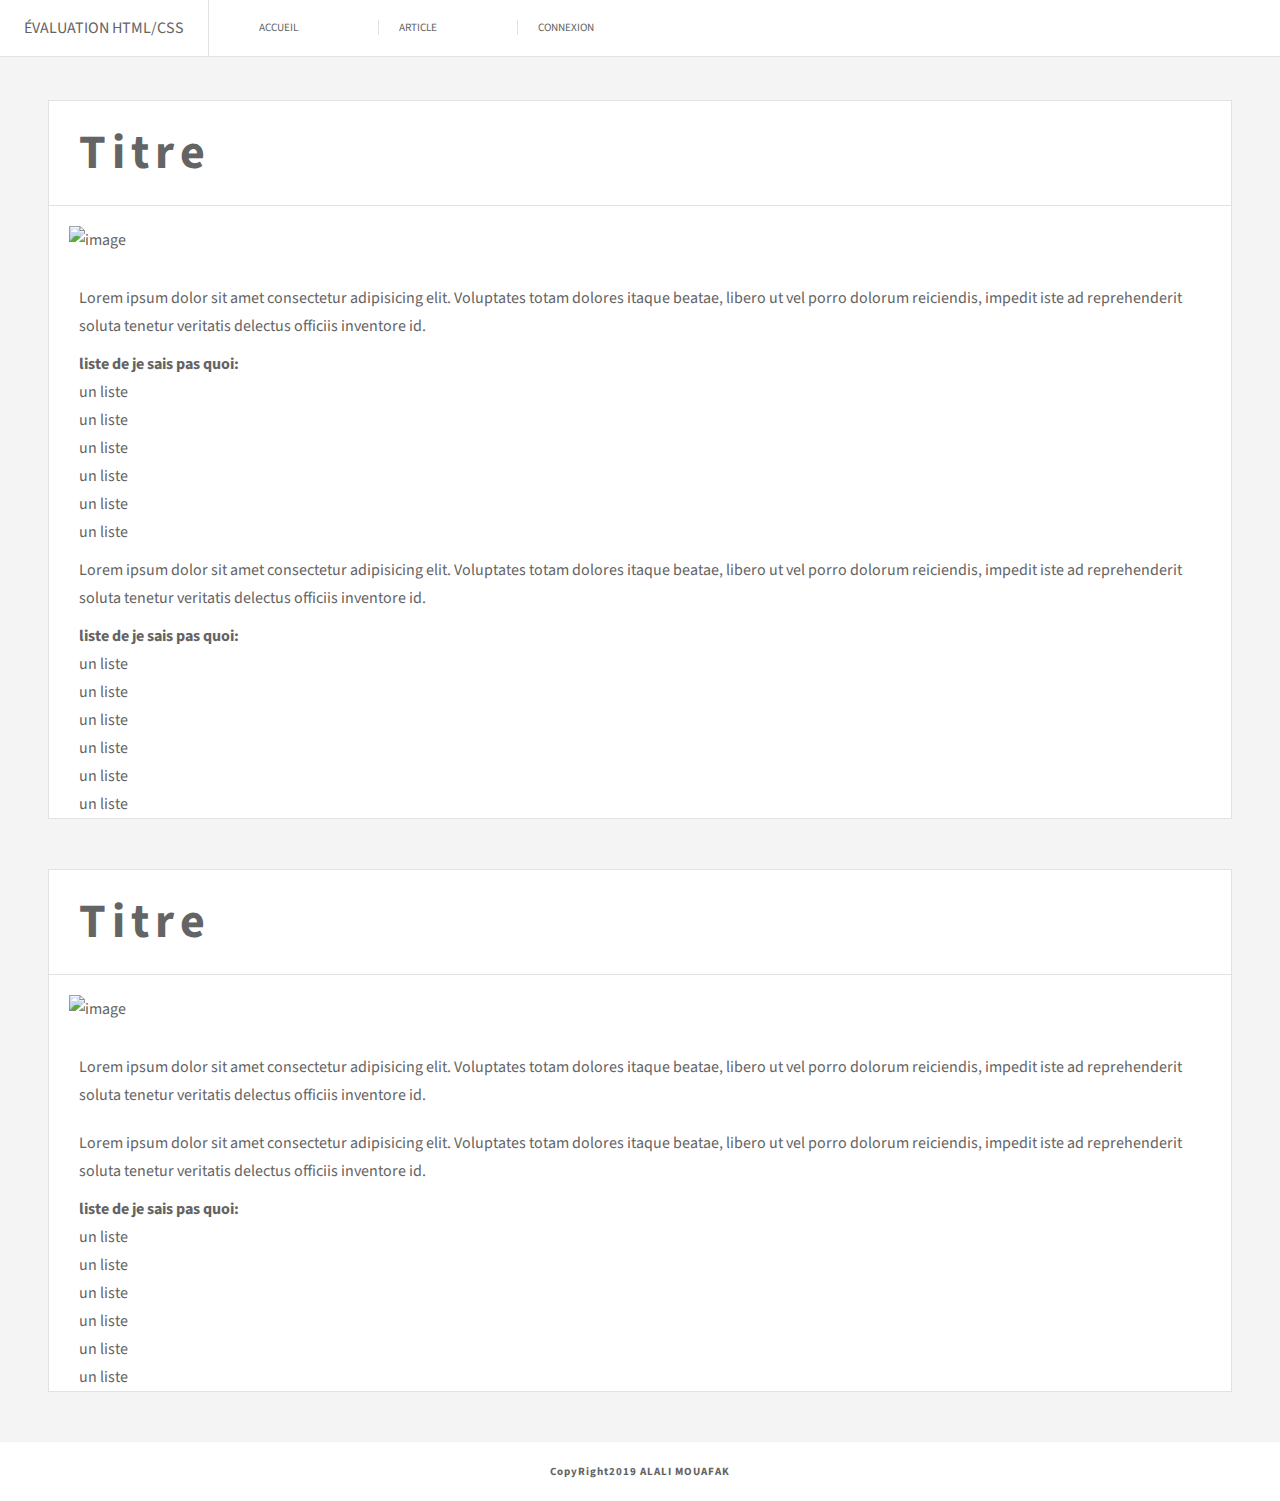
==== article.html @ 401241ab "Add files via upload" ====
<!DOCTYPE html>
<html lang="en">

<head>
    <meta charset="UTF-8">
    <meta name="viewport" content="width=device-width, initial-scale=1.0">
    <meta http-equiv="X-UA-Compatible" content="ie=edge">
    <link href="https://fonts.googleapis.com/css?family=Source+Sans+Pro&display=swap" rel="stylesheet">
    <link href="https://fonts.googleapis.com/css?family=Raleway&display=swap" rel="stylesheet">
    <link rel="stylesheet" href="article.css">
    <title>Évaluation HTML CSS</title>
</head>

<body>
    <div id="container">
        <nav id="navbar">
            <div id="logo">
                <a href="\">
                    <p>Évaluation HTML/CSS</p>
                </a>
            </div>
            <ul id="ul_menu">
                <li class="li_menu"><a id="accueil" href="index.html">ACCUEIL</a></li>
                <li class="li-menu"><a id="article" href="article.html">ARTICLE</a></li>
                <li class="li-menu"><a id="connexion" href="connexion.html">CONNEXION</a></A></li>
        </nav>
        <div id="content">
            <section class="arti_section">
                <article class="arti">
                    <div class="arti_header">
                        <h1>Titre</h1>
                    </div>
                    <div class="arti_image">
                        <img src="https://dummyimage.com/300x200/757575/fff" alt="image">
                    </div>
                    <p class="arti_para">
                        Lorem ipsum dolor sit amet consectetur adipisicing elit.
                        Voluptates totam dolores itaque beatae, libero ut vel
                        porro dolorum reiciendis, impedit iste ad reprehenderit <br>
                        soluta tenetur veritatis delectus officiis inventore id.
                        <h4>liste de je sais pas quoi:</h4>
                        <ul>
                            <li>un liste</li>
                            <li>un liste</li>
                            <li>un liste</li>
                            <li>un liste</li>
                            <li>un liste</li>
                            <li>un liste</li>
                        </ul>
                        <p class="arti_para">
                            Lorem ipsum dolor sit amet consectetur adipisicing elit.
                            Voluptates totam dolores itaque beatae, libero ut vel
                            porro dolorum reiciendis, impedit iste ad reprehenderit <br>
                            soluta tenetur veritatis delectus officiis inventore id.
                            <h4>liste de je sais pas quoi:</h4>
                            <ul>
                                <li>un liste</li>
                                <li>un liste</li>
                                <li>un liste</li>
                                <li>un liste</li>
                                <li>un liste</li>
                                <li>un liste</li>
                            </ul>
                        </p>
                    </p>
                </article>
            </section>

            <!-- *********************************************************** -->
            <section class="arti_section">
                <article class="arti">
                    <div class="arti_header">
                        <h1>Titre</h1>
                    </div>
                    <div class="arti_image">
                        <img src="https://dummyimage.com/300x200/757575/fff" alt="image">
                    </div>
                    <p class="arti_para">
                        Lorem ipsum dolor sit amet consectetur adipisicing elit.
                        Voluptates totam dolores itaque beatae, libero ut vel
                        porro dolorum reiciendis, impedit iste ad reprehenderit <br>
                        soluta tenetur veritatis delectus officiis inventore id.
                        <p class="arti_para">
                            Lorem ipsum dolor sit amet consectetur adipisicing elit.
                            Voluptates totam dolores itaque beatae, libero ut vel
                            porro dolorum reiciendis, impedit iste ad reprehenderit <br>
                            soluta tenetur veritatis delectus officiis inventore id.
                            <h4>liste de je sais pas quoi:</h4>
                            <ul>
                                <li>un liste</li>
                                <li>un liste</li>
                                <li>un liste</li>
                                <li>un liste</li>
                                <li>un liste</li>
                                <li>un liste</li>
                            </ul>
                        </p>
                    </p>
                </article>
            </section>

        </div>
        <!-- <aside id="aside_left">
            <p>
                Lorem ipsum dolor sit amet consectetur adipisicing elit.
                Voluptates totam dolores itaque beatae, libero ut vel
                porro dolorum reiciendis, impedit iste ad reprehenderit <br>
                soluta tenetur veritatis delectus officiis inventore id.
            </p>
        </aside> -->
        <footer id="onefooter">
            <p>CopyRight2019 ALALI MOUAFAK</p>
        </footer>
    </div>
</body>

</html>
---- article.css ----
/*
**  creation by mouafak alali
**  Évaluation HTML  CSS
**  6 novembre 2019
*/

:root{
    --main-color: #f4f4f4;
    --text-main-color :#646464;
}
*{
    font-family: 'Source Sans Pro', sans-serif;
    margin: 0;
    padding: 0;
    list-style: none;
    text-decoration: none;
    color: var(--text-main-color);
    line-height: 1.75;
}
body{
    background-color: var(--main-color);
}

/****************** container *********************/
#container{
    display: grid;
    grid-template-columns: repeat(3,1fr);
    grid-template-rows: minmax(50px,auto);
    grid-template-areas:
    "M M M"
    "C C C"
    "F F F"
    ;
}

/*********************** menu **************************/
#navbar{
    grid-area: M;
    background-color: #ffffff;
    display: flex;
    height: 56px;
    align-items: center;
    border-bottom: 1px solid rgb(160, 160, 160, .3);
    font-size: 16px;
    font-family: 'Raleway',sans-serif;
    line-height: 1.75;
    position: fixed;
    width: 100%;
}
#logo{
    background-color: #fff;
    font-size: 16px;
    color: #3c3b3b;
    font-family: 'Raleway', sans-serif;
    text-transform: uppercase;
    border-right: 1px solid rgb(160, 160, 160 , .3);
    height: 100%;
    display: flex;
    align-items: center;
}
#logo p{
    display: inline-block;
    margin:0 24px ;
    
}
#ul_menu{
    display: flex;
    font-size: 11.2px;
    color : #3c3b3b


}
#ul_menu li a{
    padding: 0 20px;
    border-left: 1px solid rgb(160, 160, 160 , .3);
}
#ul_menu :nth-child(1) a{
    border: none;
}
#ul_menu li a:hover{
    color: #2ebaae;
}
/****************************** content *************/
#content{
    grid-area: C;
    margin:0 48px;
}
.arti_section{
    margin-top: 50px;
}
.arti{
    display: flex;
    flex-direction: column;
    background-color: #fff;
    border: 1px solid rgb(160, 160, 160 , .3);
    font-family: 'Raleway', sans-serif;
    color: #3c3b3b;
    line-height: 1.65;

}
.arti .arti_header{
    padding: 10px 30px;
    border-bottom: 1px solid rgb(160, 160, 160 , .3);
    font-size: 24px;
    letter-spacing: 6px;
}
.arti .arti_image img{
    padding: 20px 20px;
    display: flex;
    overflow: hidden;
}
.arti_para{
    padding: 10px 30px;
}
.arti_para ul , li , h4 {
    padding: 0 30px;
}

/*********************** aside **************/
#aside_left{
    grid-area: A;
    display: flex;
    border: 1px solid rgb(160, 160, 160 , .3);
    margin: 48px 0px 0 48px;
    padding: 30px 0 0 30px;
    background-color: #fff;
}
#aside_left p{
    padding: 15px;
    text-align: left;
}
/****************** footer ********************/
#onefooter{
    grid-area: F;
    display: flex;
    justify-content: center;
    font-size: 11px;
    margin-top: 50px;
    background-color: #fff;
    padding: 20px;
    letter-spacing: 1px;
    font-weight: bold;
}
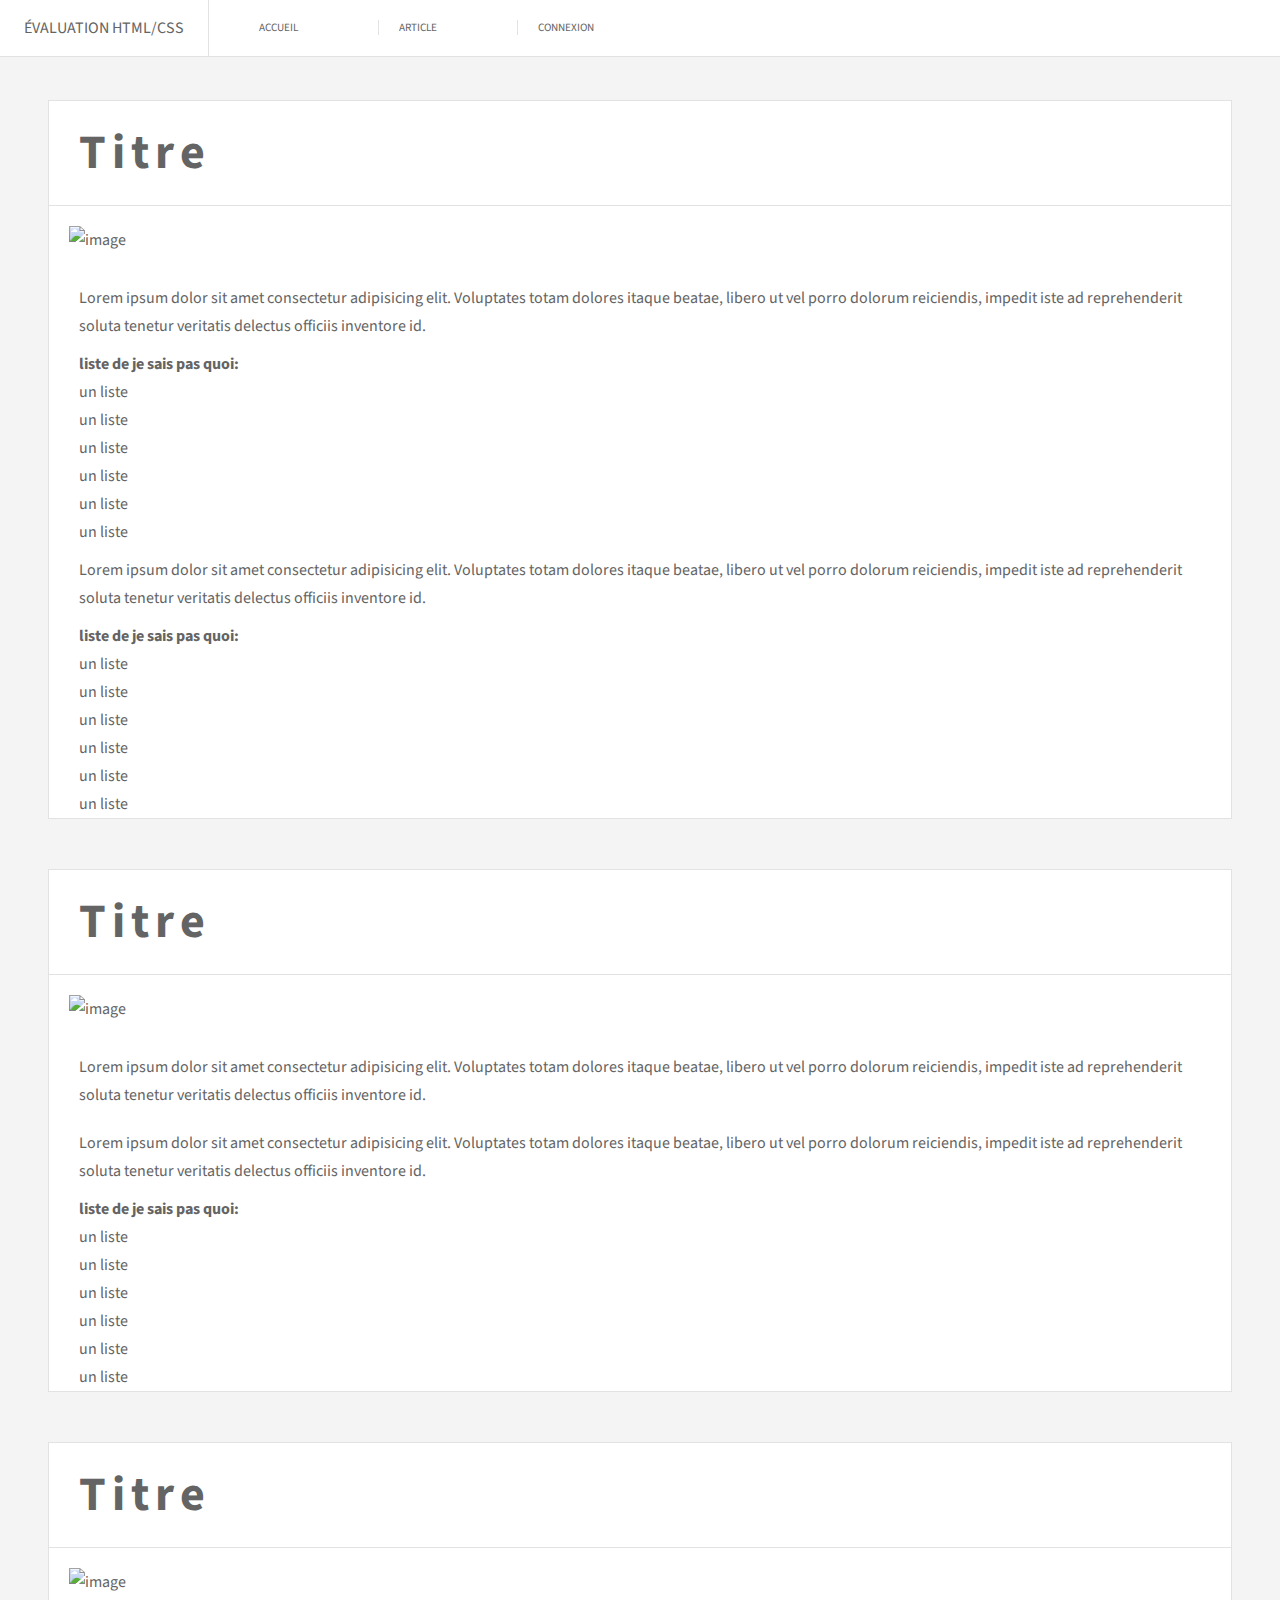
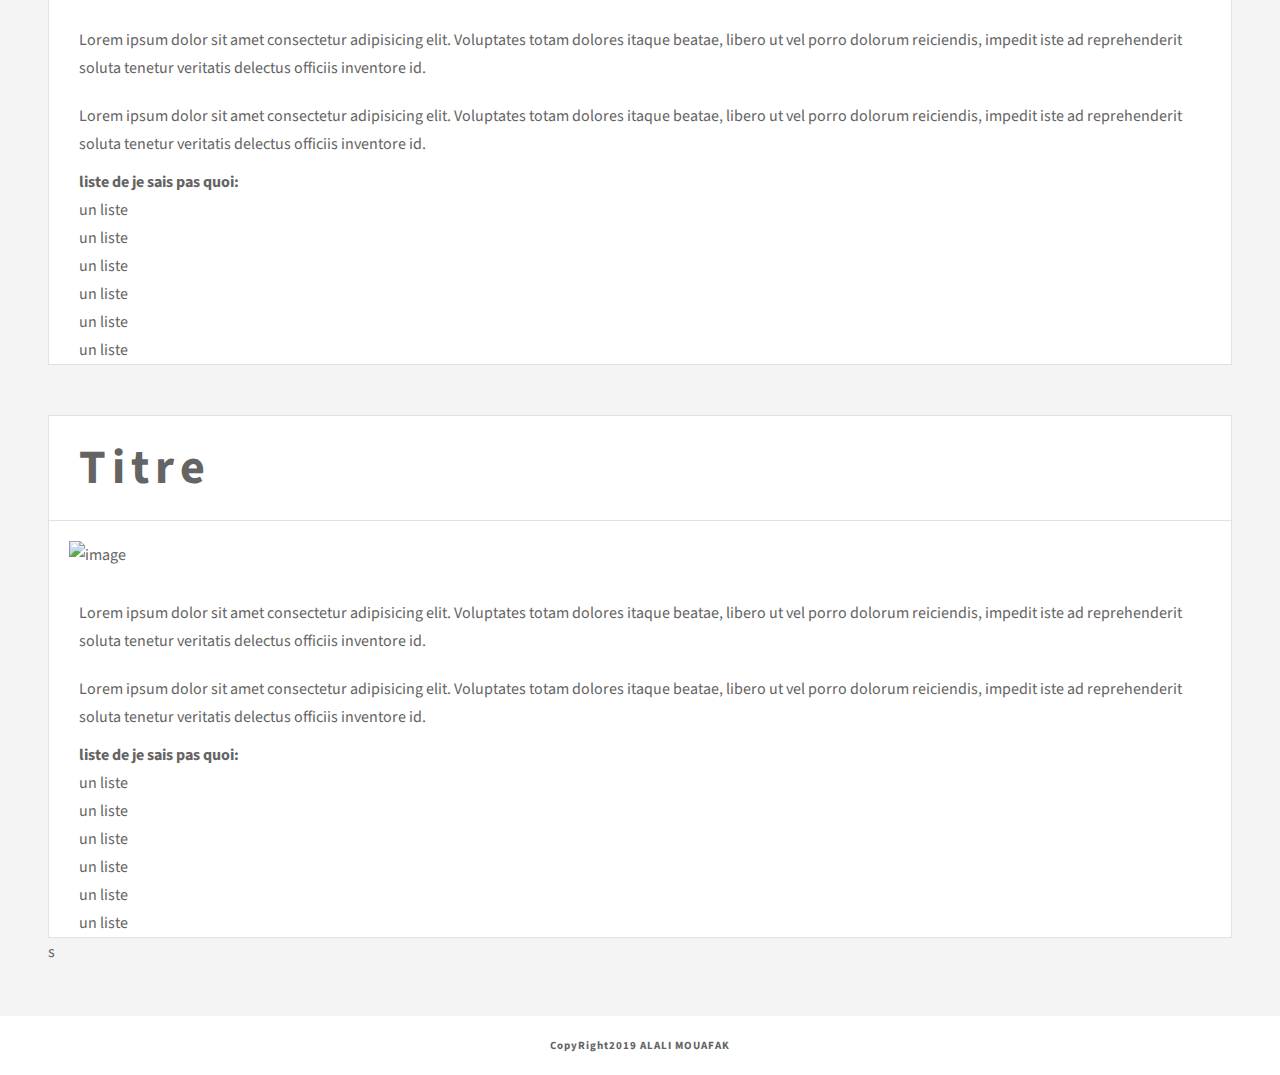
==== commit 8add41e1: "new push" ====
--- a/article.html
+++ b/article.html
@@ -1,117 +1,181 @@
-<!DOCTYPE html>
-<html lang="en">
-
-<head>
-    <meta charset="UTF-8">
-    <meta name="viewport" content="width=device-width, initial-scale=1.0">
-    <meta http-equiv="X-UA-Compatible" content="ie=edge">
-    <link href="https://fonts.googleapis.com/css?family=Source+Sans+Pro&display=swap" rel="stylesheet">
-    <link href="https://fonts.googleapis.com/css?family=Raleway&display=swap" rel="stylesheet">
-    <link rel="stylesheet" href="article.css">
-    <title>Évaluation HTML CSS</title>
-</head>
-
-<body>
-    <div id="container">
-        <nav id="navbar">
-            <div id="logo">
-                <a href="\">
-                    <p>Évaluation HTML/CSS</p>
-                </a>
-            </div>
-            <ul id="ul_menu">
-                <li class="li_menu"><a id="accueil" href="index.html">ACCUEIL</a></li>
-                <li class="li-menu"><a id="article" href="article.html">ARTICLE</a></li>
-                <li class="li-menu"><a id="connexion" href="connexion.html">CONNEXION</a></A></li>
-        </nav>
-        <div id="content">
-            <section class="arti_section">
-                <article class="arti">
-                    <div class="arti_header">
-                        <h1>Titre</h1>
-                    </div>
-                    <div class="arti_image">
-                        <img src="https://dummyimage.com/300x200/757575/fff" alt="image">
-                    </div>
-                    <p class="arti_para">
-                        Lorem ipsum dolor sit amet consectetur adipisicing elit.
-                        Voluptates totam dolores itaque beatae, libero ut vel
-                        porro dolorum reiciendis, impedit iste ad reprehenderit <br>
-                        soluta tenetur veritatis delectus officiis inventore id.
-                        <h4>liste de je sais pas quoi:</h4>
-                        <ul>
-                            <li>un liste</li>
-                            <li>un liste</li>
-                            <li>un liste</li>
-                            <li>un liste</li>
-                            <li>un liste</li>
-                            <li>un liste</li>
-                        </ul>
-                        <p class="arti_para">
-                            Lorem ipsum dolor sit amet consectetur adipisicing elit.
-                            Voluptates totam dolores itaque beatae, libero ut vel
-                            porro dolorum reiciendis, impedit iste ad reprehenderit <br>
-                            soluta tenetur veritatis delectus officiis inventore id.
-                            <h4>liste de je sais pas quoi:</h4>
-                            <ul>
-                                <li>un liste</li>
-                                <li>un liste</li>
-                                <li>un liste</li>
-                                <li>un liste</li>
-                                <li>un liste</li>
-                                <li>un liste</li>
-                            </ul>
-                        </p>
-                    </p>
-                </article>
-            </section>
-
-            <!-- *********************************************************** -->
-            <section class="arti_section">
-                <article class="arti">
-                    <div class="arti_header">
-                        <h1>Titre</h1>
-                    </div>
-                    <div class="arti_image">
-                        <img src="https://dummyimage.com/300x200/757575/fff" alt="image">
-                    </div>
-                    <p class="arti_para">
-                        Lorem ipsum dolor sit amet consectetur adipisicing elit.
-                        Voluptates totam dolores itaque beatae, libero ut vel
-                        porro dolorum reiciendis, impedit iste ad reprehenderit <br>
-                        soluta tenetur veritatis delectus officiis inventore id.
-                        <p class="arti_para">
-                            Lorem ipsum dolor sit amet consectetur adipisicing elit.
-                            Voluptates totam dolores itaque beatae, libero ut vel
-                            porro dolorum reiciendis, impedit iste ad reprehenderit <br>
-                            soluta tenetur veritatis delectus officiis inventore id.
-                            <h4>liste de je sais pas quoi:</h4>
-                            <ul>
-                                <li>un liste</li>
-                                <li>un liste</li>
-                                <li>un liste</li>
-                                <li>un liste</li>
-                                <li>un liste</li>
-                                <li>un liste</li>
-                            </ul>
-                        </p>
-                    </p>
-                </article>
-            </section>
-
-        </div>
-        <!-- <aside id="aside_left">
-            <p>
-                Lorem ipsum dolor sit amet consectetur adipisicing elit.
-                Voluptates totam dolores itaque beatae, libero ut vel
-                porro dolorum reiciendis, impedit iste ad reprehenderit <br>
-                soluta tenetur veritatis delectus officiis inventore id.
-            </p>
-        </aside> -->
-        <footer id="onefooter">
-            <p>CopyRight2019 ALALI MOUAFAK</p>
-        </footer>
-    </div>
-</body>
-
+<!DOCTYPE html>
+<html lang="en">
+
+<head>
+    <meta charset="UTF-8">
+    <meta name="viewport" content="width=device-width, initial-scale=1.0">
+    <meta http-equiv="X-UA-Compatible" content="ie=edge">
+    <link href="https://fonts.googleapis.com/css?family=Source+Sans+Pro&display=swap" rel="stylesheet">
+    <link href="https://fonts.googleapis.com/css?family=Raleway&display=swap" rel="stylesheet">
+    <link rel="stylesheet" href="article.css">
+    <title>Évaluation HTML CSS</title>
+</head>
+
+<body>
+    <div id="container">
+        <nav id="navbar">
+            <div id="logo">
+                <a href="\">
+                    <p>Évaluation HTML/CSS</p>
+                </a>
+            </div>
+            <ul id="ul_menu">
+                <li class="li_menu"><a id="accueil" href="index.html">ACCUEIL</a></li>
+                <li class="li-menu"><a id="article" href="article.html">ARTICLE</a></li>
+                <li class="li-menu"><a id="connexion" href="connexion.html">CONNEXION</a></A></li>
+        </nav>
+        <div id="content">
+            <!-- *********************************************************** -->
+            <section class="arti_section">
+                <article class="arti">
+                    <div class="arti_header">
+                        <h1>Titre</h1>
+                    </div>
+                    <div class="arti_image">
+                        <img src="https://dummyimage.com/300x200/757575/fff" alt="image">
+                    </div>
+                    <p class="arti_para">
+                        Lorem ipsum dolor sit amet consectetur adipisicing elit.
+                        Voluptates totam dolores itaque beatae, libero ut vel
+                        porro dolorum reiciendis, impedit iste ad reprehenderit <br>
+                        soluta tenetur veritatis delectus officiis inventore id.
+                        <h4>liste de je sais pas quoi:</h4>
+                        <ul>
+                            <li>un liste</li>
+                            <li>un liste</li>
+                            <li>un liste</li>
+                            <li>un liste</li>
+                            <li>un liste</li>
+                            <li>un liste</li>
+                        </ul>
+                        <p class="arti_para">
+                            Lorem ipsum dolor sit amet consectetur adipisicing elit.
+                            Voluptates totam dolores itaque beatae, libero ut vel
+                            porro dolorum reiciendis, impedit iste ad reprehenderit <br>
+                            soluta tenetur veritatis delectus officiis inventore id.
+                            <h4>liste de je sais pas quoi:</h4>
+                            <ul>
+                                <li>un liste</li>
+                                <li>un liste</li>
+                                <li>un liste</li>
+                                <li>un liste</li>
+                                <li>un liste</li>
+                                <li>un liste</li>
+                            </ul>
+                        </p>
+                    </p>
+                </article>
+            </section>
+            <!-- *********************************************************** -->
+            <section class="arti_section">
+                <article class="arti">
+                    <div class="arti_header">
+                        <h1>Titre</h1>
+                    </div>
+                    <div class="arti_image">
+                        <img src="https://dummyimage.com/300x200/757575/fff" alt="image">
+                    </div>
+                    <p class="arti_para">
+                        Lorem ipsum dolor sit amet consectetur adipisicing elit.
+                        Voluptates totam dolores itaque beatae, libero ut vel
+                        porro dolorum reiciendis, impedit iste ad reprehenderit <br>
+                        soluta tenetur veritatis delectus officiis inventore id.
+                        <p class="arti_para">
+                            Lorem ipsum dolor sit amet consectetur adipisicing elit.
+                            Voluptates totam dolores itaque beatae, libero ut vel
+                            porro dolorum reiciendis, impedit iste ad reprehenderit <br>
+                            soluta tenetur veritatis delectus officiis inventore id.
+                            <h4>liste de je sais pas quoi:</h4>
+                            <ul>
+                                <li>un liste</li>
+                                <li>un liste</li>
+                                <li>un liste</li>
+                                <li>un liste</li>
+                                <li>un liste</li>
+                                <li>un liste</li>
+                            </ul>
+                        </p>
+                    </p>
+                </article>
+            </section>
+                   <!-- **************************************************** -->
+            <section class="arti_section">
+                    <article class="arti">
+                        <div class="arti_header">
+                            <h1>Titre</h1>
+                        </div>
+                        <div class="arti_image">
+                            <img src="https://dummyimage.com/300x200/757575/fff" alt="image">
+                        </div>
+                        <p class="arti_para">
+                            Lorem ipsum dolor sit amet consectetur adipisicing elit.
+                            Voluptates totam dolores itaque beatae, libero ut vel
+                            porro dolorum reiciendis, impedit iste ad reprehenderit <br>
+                            soluta tenetur veritatis delectus officiis inventore id.
+                            <p class="arti_para">
+                                Lorem ipsum dolor sit amet consectetur adipisicing elit.
+                                Voluptates totam dolores itaque beatae, libero ut vel
+                                porro dolorum reiciendis, impedit iste ad reprehenderit <br>
+                                soluta tenetur veritatis delectus officiis inventore id.
+                                <h4>liste de je sais pas quoi:</h4>
+                                <ul>
+                                    <li>un liste</li>
+                                    <li>un liste</li>
+                                    <li>un liste</li>
+                                    <li>un liste</li>
+                                    <li>un liste</li>
+                                    <li>un liste</li>
+                                </ul>
+                            </p>
+                        </p>
+                    </article>
+            </section>
+            <!-- *********************************************************** -->
+            <section class="arti_section">
+                <article class="arti">
+                    <div class="arti_header">
+                        <h1>Titre</h1>
+                    </div>
+                    <div class="arti_image">
+                        <img src="https://dummyimage.com/300x200/757575/fff" alt="image">
+                    </div>
+                    <p class="arti_para">
+                        Lorem ipsum dolor sit amet consectetur adipisicing elit.
+                        Voluptates totam dolores itaque beatae, libero ut vel
+                        porro dolorum reiciendis, impedit iste ad reprehenderit <br>
+                        soluta tenetur veritatis delectus officiis inventore id.
+                        <p class="arti_para">
+                            Lorem ipsum dolor sit amet consectetur adipisicing elit.
+                            Voluptates totam dolores itaque beatae, libero ut vel
+                            porro dolorum reiciendis, impedit iste ad reprehenderit <br>
+                            soluta tenetur veritatis delectus officiis inventore id.
+                            <h4>liste de je sais pas quoi:</h4>
+                            <ul>
+                                <li>un liste</li>
+                                <li>un liste</li>
+                                <li>un liste</li>
+                                <li>un liste</li>
+                                <li>un liste</li>
+                                <li>un liste</li>
+                            </ul>
+                        </p>
+                    </p>
+                </article>
+            </section>
+s
+        </div>
+        <!-- <aside id="aside_left">
+            <p>
+                Lorem ipsum dolor sit amet consectetur adipisicing elit.
+                Voluptates totam dolores itaque beatae, libero ut vel
+                porro dolorum reiciendis, impedit iste ad reprehenderit <br>
+                soluta tenetur veritatis delectus officiis inventore id.
+            </p>
+        </aside> -->
+        <footer id="onefooter">
+            <p>CopyRight2019 ALALI MOUAFAK</p>
+        </footer>
+    </div>
+</body>
+
 </html>--- a/article.css
+++ b/article.css
@@ -1,143 +1,143 @@
-/*
-**  creation by mouafak alali
-**  Évaluation HTML  CSS
-**  6 novembre 2019
-*/
-
-:root{
-    --main-color: #f4f4f4;
-    --text-main-color :#646464;
-}
-*{
-    font-family: 'Source Sans Pro', sans-serif;
-    margin: 0;
-    padding: 0;
-    list-style: none;
-    text-decoration: none;
-    color: var(--text-main-color);
-    line-height: 1.75;
-}
-body{
-    background-color: var(--main-color);
-}
-
-/****************** container *********************/
-#container{
-    display: grid;
-    grid-template-columns: repeat(3,1fr);
-    grid-template-rows: minmax(50px,auto);
-    grid-template-areas:
-    "M M M"
-    "C C C"
-    "F F F"
-    ;
-}
-
-/*********************** menu **************************/
-#navbar{
-    grid-area: M;
-    background-color: #ffffff;
-    display: flex;
-    height: 56px;
-    align-items: center;
-    border-bottom: 1px solid rgb(160, 160, 160, .3);
-    font-size: 16px;
-    font-family: 'Raleway',sans-serif;
-    line-height: 1.75;
-    position: fixed;
-    width: 100%;
-}
-#logo{
-    background-color: #fff;
-    font-size: 16px;
-    color: #3c3b3b;
-    font-family: 'Raleway', sans-serif;
-    text-transform: uppercase;
-    border-right: 1px solid rgb(160, 160, 160 , .3);
-    height: 100%;
-    display: flex;
-    align-items: center;
-}
-#logo p{
-    display: inline-block;
-    margin:0 24px ;
-    
-}
-#ul_menu{
-    display: flex;
-    font-size: 11.2px;
-    color : #3c3b3b
-
-
-}
-#ul_menu li a{
-    padding: 0 20px;
-    border-left: 1px solid rgb(160, 160, 160 , .3);
-}
-#ul_menu :nth-child(1) a{
-    border: none;
-}
-#ul_menu li a:hover{
-    color: #2ebaae;
-}
-/****************************** content *************/
-#content{
-    grid-area: C;
-    margin:0 48px;
-}
-.arti_section{
-    margin-top: 50px;
-}
-.arti{
-    display: flex;
-    flex-direction: column;
-    background-color: #fff;
-    border: 1px solid rgb(160, 160, 160 , .3);
-    font-family: 'Raleway', sans-serif;
-    color: #3c3b3b;
-    line-height: 1.65;
-
-}
-.arti .arti_header{
-    padding: 10px 30px;
-    border-bottom: 1px solid rgb(160, 160, 160 , .3);
-    font-size: 24px;
-    letter-spacing: 6px;
-}
-.arti .arti_image img{
-    padding: 20px 20px;
-    display: flex;
-    overflow: hidden;
-}
-.arti_para{
-    padding: 10px 30px;
-}
-.arti_para ul , li , h4 {
-    padding: 0 30px;
-}
-
-/*********************** aside **************/
-#aside_left{
-    grid-area: A;
-    display: flex;
-    border: 1px solid rgb(160, 160, 160 , .3);
-    margin: 48px 0px 0 48px;
-    padding: 30px 0 0 30px;
-    background-color: #fff;
-}
-#aside_left p{
-    padding: 15px;
-    text-align: left;
-}
-/****************** footer ********************/
-#onefooter{
-    grid-area: F;
-    display: flex;
-    justify-content: center;
-    font-size: 11px;
-    margin-top: 50px;
-    background-color: #fff;
-    padding: 20px;
-    letter-spacing: 1px;
-    font-weight: bold;
-}
+/*
+**  creation by mouafak alali
+**  Évaluation HTML  CSS
+**  6 novembre 2019
+*/
+
+:root{
+    --main-color: #f4f4f4;
+    --text-main-color :#646464;
+}
+*{
+    font-family: 'Source Sans Pro', sans-serif;
+    margin: 0;
+    padding: 0;
+    list-style: none;
+    text-decoration: none;
+    color: var(--text-main-color);
+    line-height: 1.75;
+}
+body{
+    background-color: var(--main-color);
+}
+
+/****************** container *********************/
+#container{
+    display: grid;
+    grid-template-columns: repeat(3,1fr);
+    grid-template-rows: minmax(50px,auto);
+    grid-template-areas:
+    "M M M"
+    "C C C"
+    "F F F"
+    ;
+}
+
+/*********************** menu **************************/
+#navbar{
+    grid-area: M;
+    background-color: #ffffff;
+    display: flex;
+    height: 56px;
+    align-items: center;
+    border-bottom: 1px solid rgb(160, 160, 160, .3);
+    font-size: 16px;
+    font-family: 'Raleway',sans-serif;
+    line-height: 1.75;
+    position: fixed;
+    width: 100%;
+}
+#logo{
+    background-color: #fff;
+    font-size: 16px;
+    color: #3c3b3b;
+    font-family: 'Raleway', sans-serif;
+    text-transform: uppercase;
+    border-right: 1px solid rgb(160, 160, 160 , .3);
+    height: 100%;
+    display: flex;
+    align-items: center;
+}
+#logo p{
+    display: inline-block;
+    margin:0 24px ;
+    
+}
+#ul_menu{
+    display: flex;
+    font-size: 11.2px;
+    color : #3c3b3b
+
+
+}
+#ul_menu li a{
+    padding: 0 20px;
+    border-left: 1px solid rgb(160, 160, 160 , .3);
+}
+#ul_menu :nth-child(1) a{
+    border: none;
+}
+#ul_menu li a:hover{
+    color: #2ebaae;
+}
+/****************************** content *************/
+#content{
+    grid-area: C;
+    margin:0 48px;
+}
+.arti_section{
+    margin-top: 50px;
+}
+.arti{
+    display: flex;
+    flex-direction: column;
+    background-color: #fff;
+    border: 1px solid rgb(160, 160, 160 , .3);
+    font-family: 'Raleway', sans-serif;
+    color: #3c3b3b;
+    line-height: 1.65;
+
+}
+.arti .arti_header{
+    padding: 10px 30px;
+    border-bottom: 1px solid rgb(160, 160, 160 , .3);
+    font-size: 24px;
+    letter-spacing: 6px;
+}
+.arti .arti_image img{
+    padding: 20px 20px;
+    display: flex;
+    overflow: hidden;
+}
+.arti_para{
+    padding: 10px 30px;
+}
+.arti_para ul , li , h4 {
+    padding: 0 30px;
+}
+
+/*********************** aside **************/
+#aside_left{
+    grid-area: A;
+    display: flex;
+    border: 1px solid rgb(160, 160, 160 , .3);
+    margin: 48px 0px 0 48px;
+    padding: 30px 0 0 30px;
+    background-color: #fff;
+}
+#aside_left p{
+    padding: 15px;
+    text-align: left;
+}
+/****************** footer ********************/
+#onefooter{
+    grid-area: F;
+    display: flex;
+    justify-content: center;
+    font-size: 11px;
+    margin-top: 50px;
+    background-color: #fff;
+    padding: 20px;
+    letter-spacing: 1px;
+    font-weight: bold;
+}
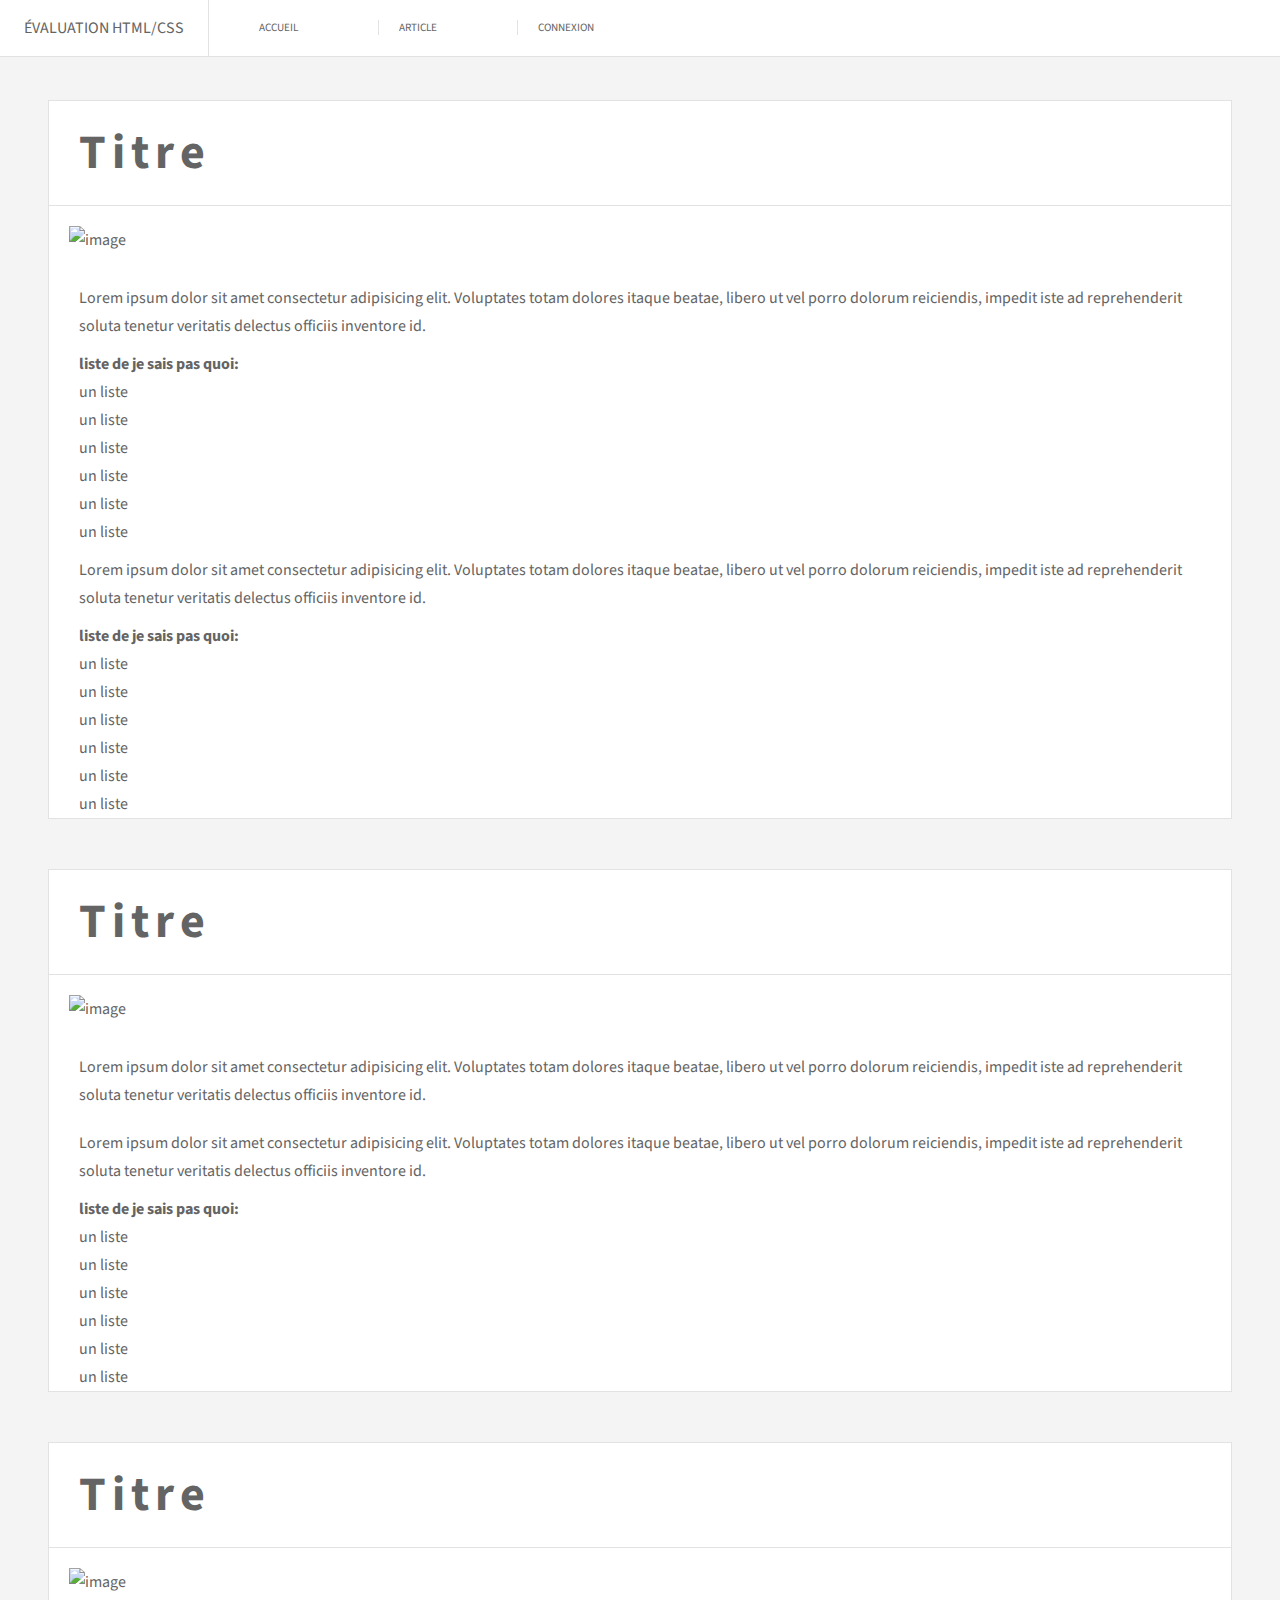
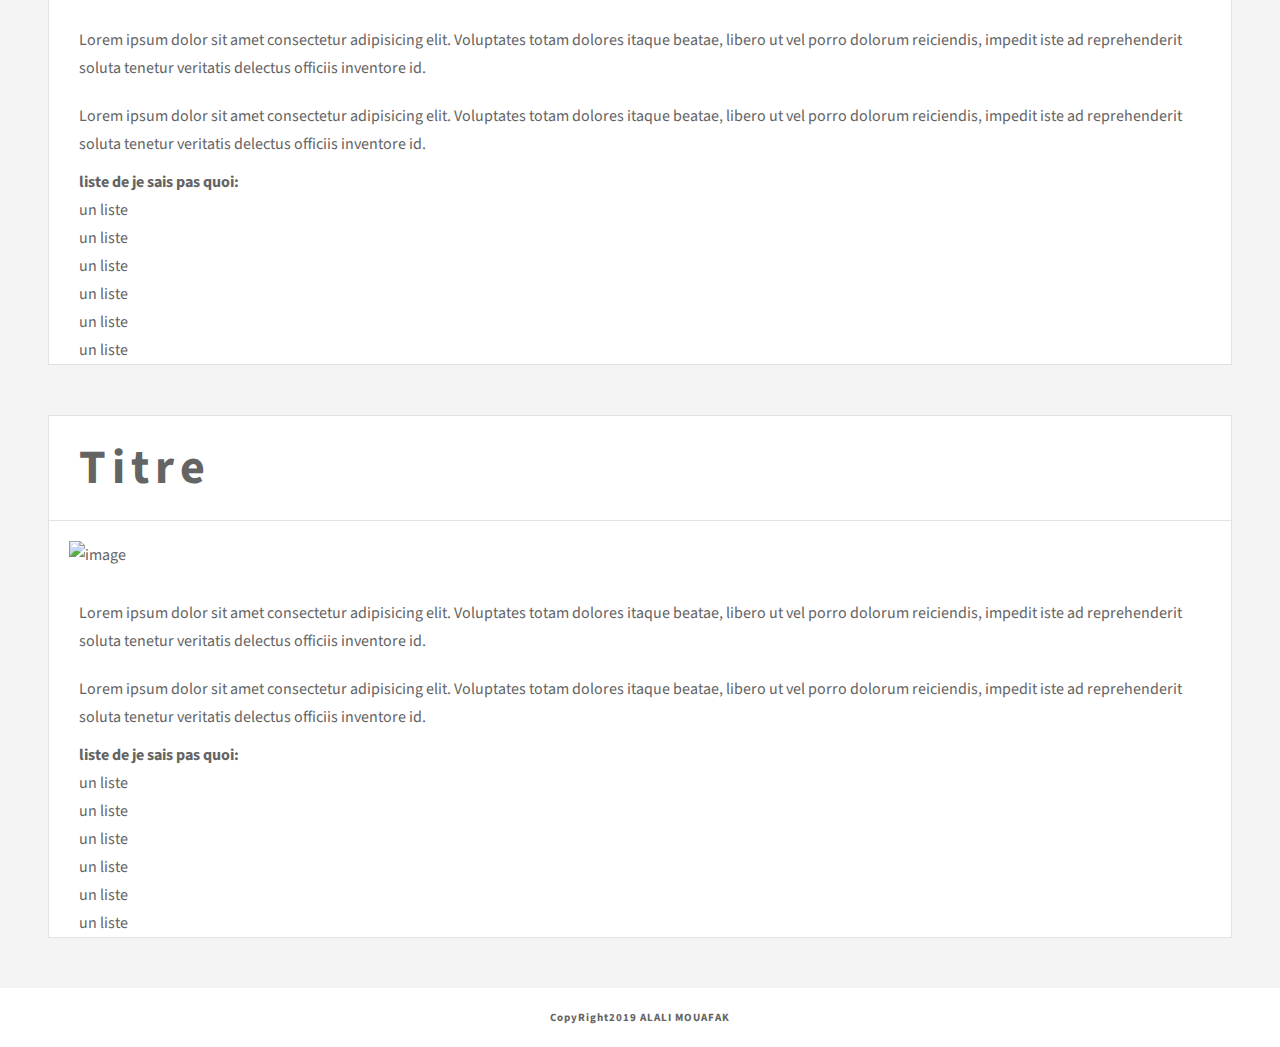
==== commit ee76671a: "jeudi" ====
--- a/article.html
+++ b/article.html
@@ -162,7 +162,7 @@
                     </p>
                 </article>
             </section>
-s
+
         </div>
         <!-- <aside id="aside_left">
             <p>
